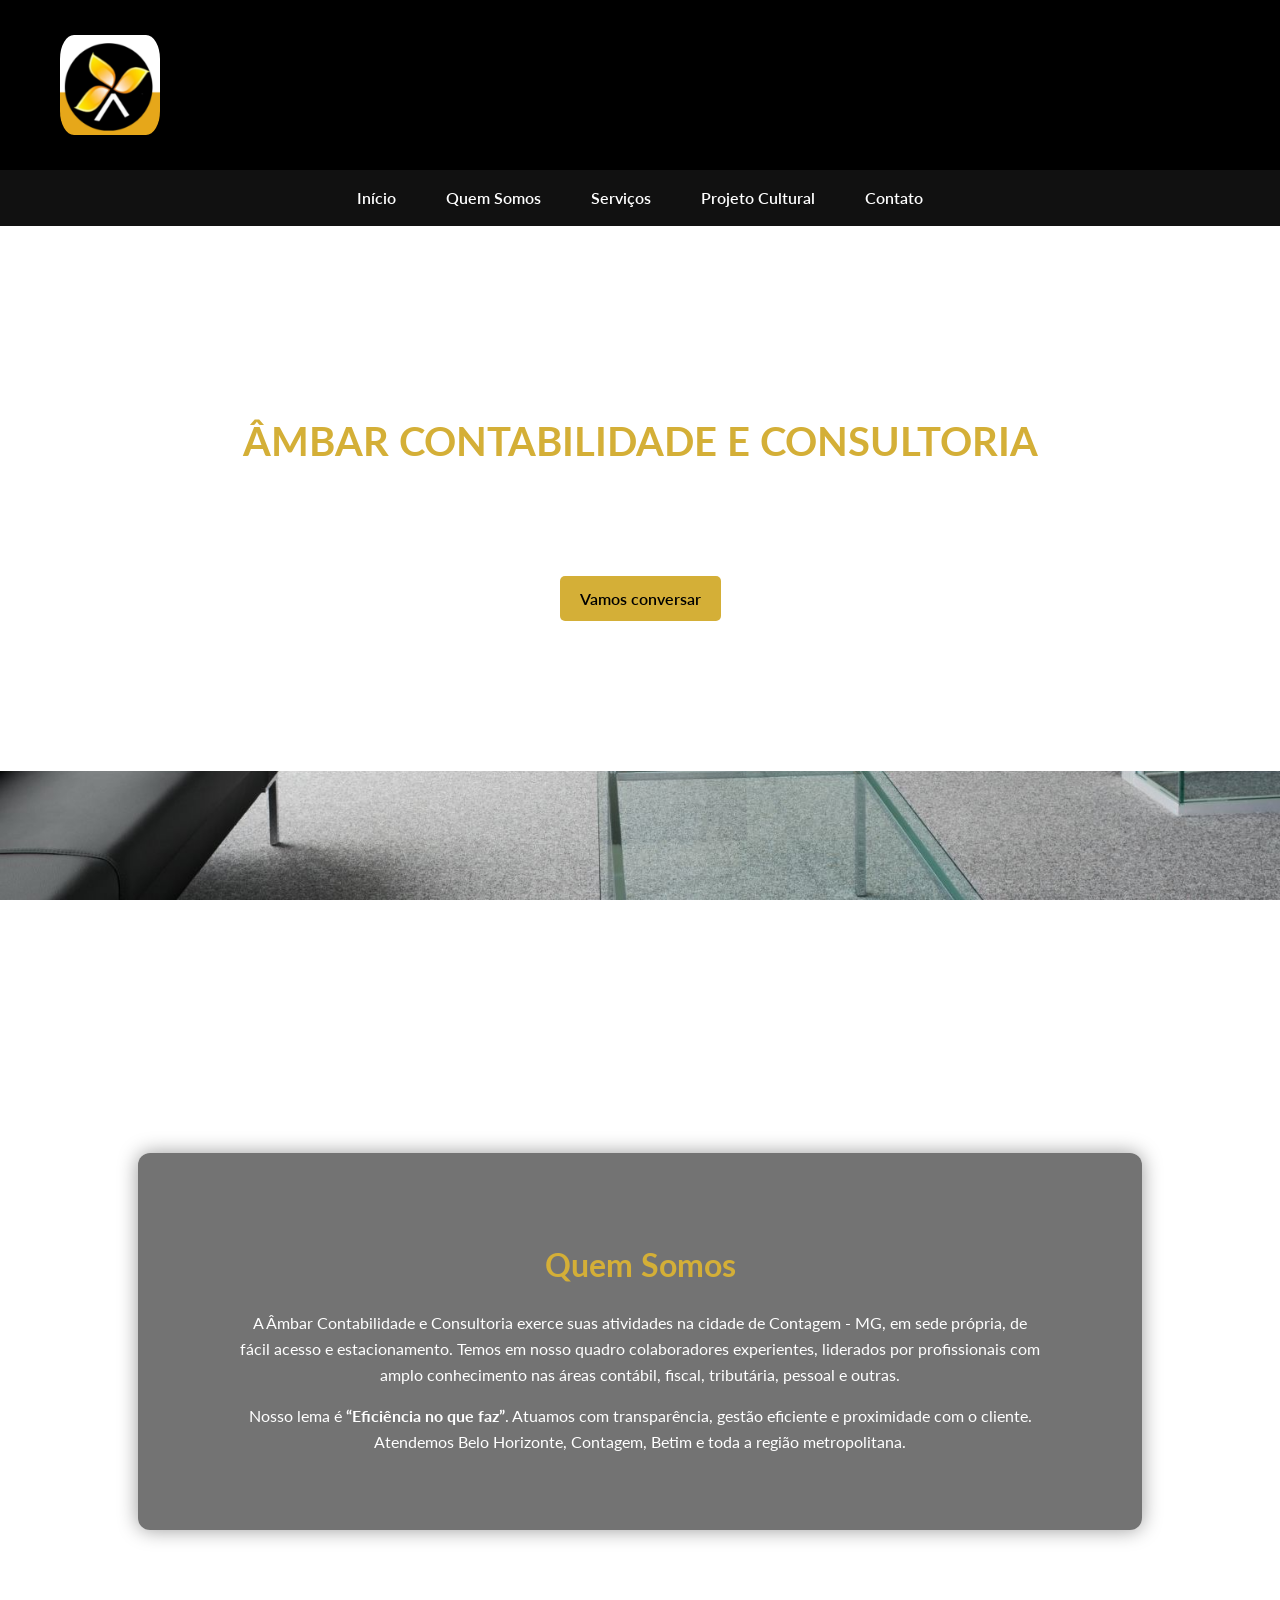
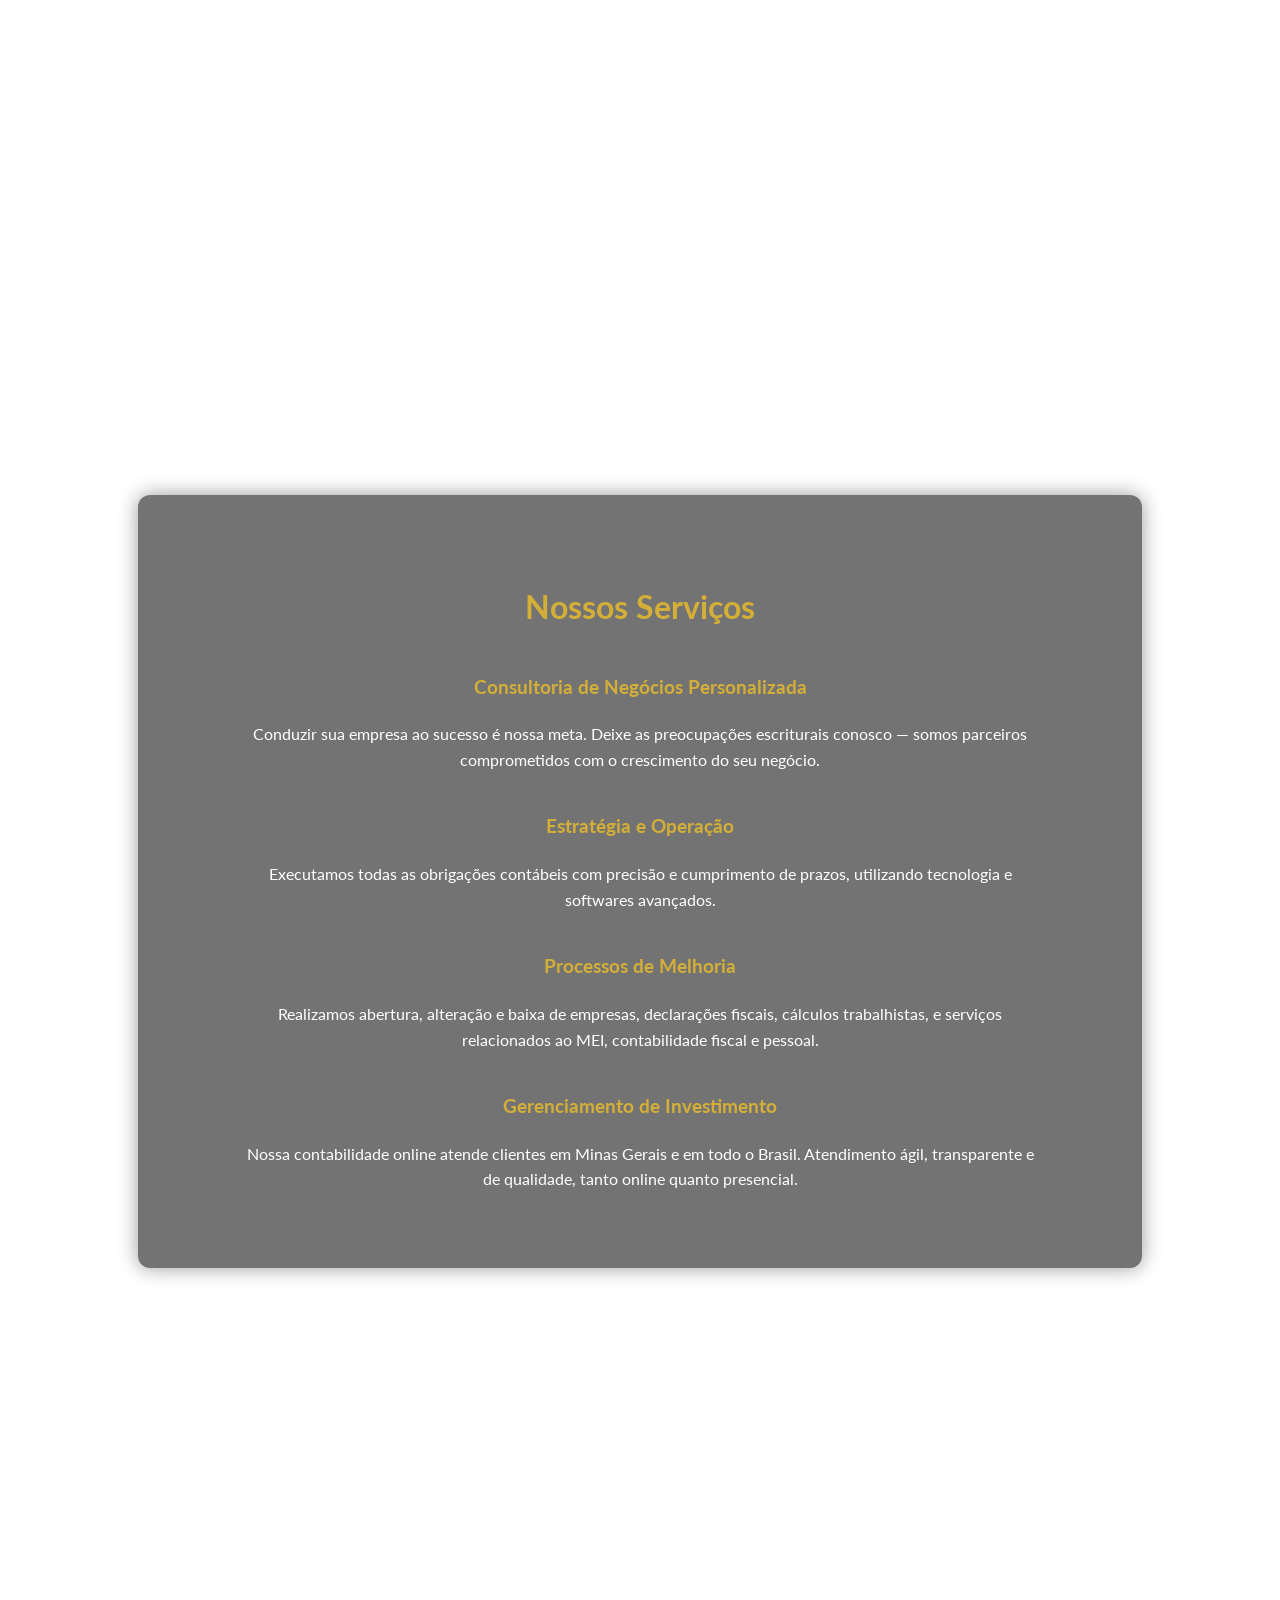
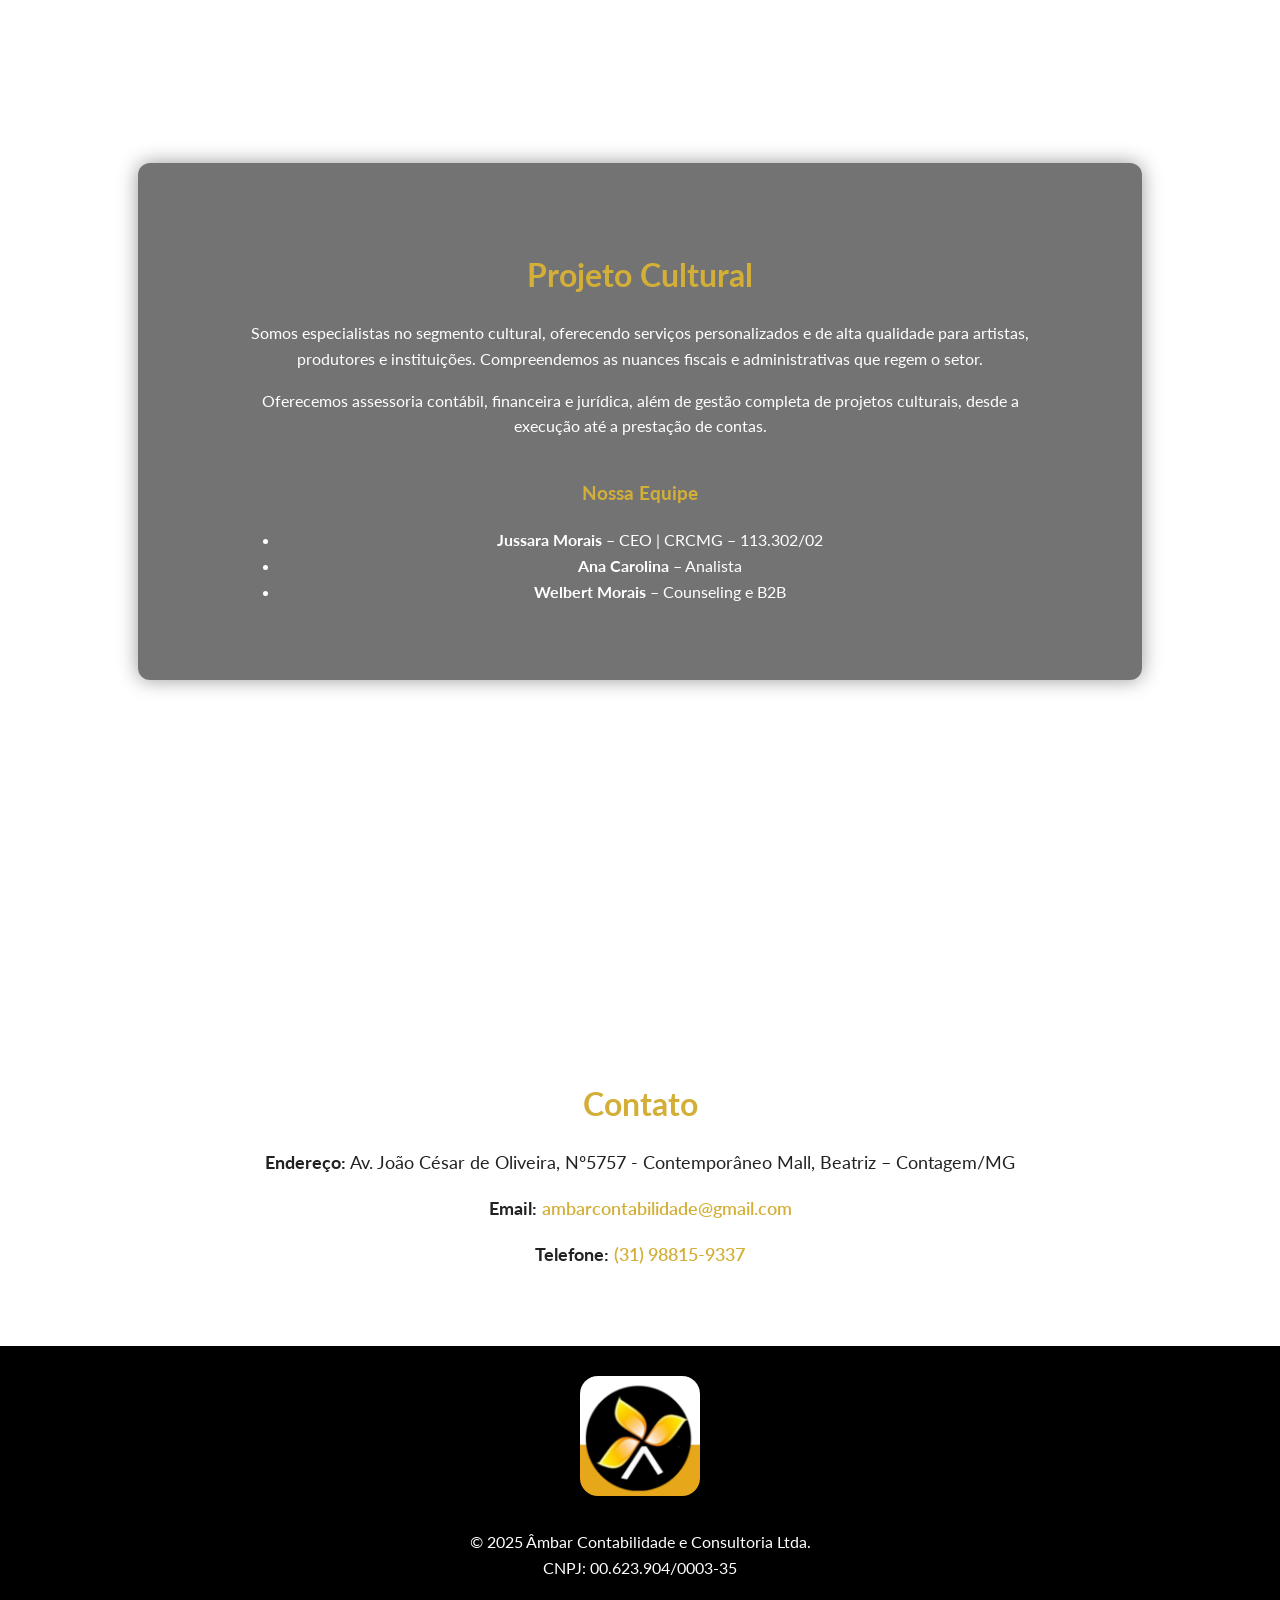
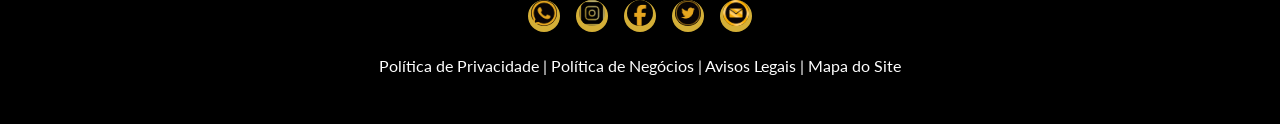
==== index.html @ 303b9956 "site ambar 2 atual" ====
<!doctype html>
<html lang="pt-BR">
<head>
  <meta charset="utf-8">
  <meta name="viewport" content="width=device-width, initial-scale=1">
  <title>Âmbar Contabilidade e Consultoria</title>
  <link href="https://fonts.googleapis.com/css2?family=Lato:wght@300;400;700&display=swap" rel="stylesheet">
  <link rel="stylesheet" href="style.css">
  <link rel="shortcut icon" href="favicon_io/favicon-32x32.png" type="image/x-icon">
</head>

<body>

<header>
  <img src="imagens/logo-ambar.png" alt="Logo Âmbar Contabilidade">
</header>

<nav>
  <a href="#inicio">Início</a>
  <a href="#quem-somos">Quem Somos</a>
  <a href="#servicos">Serviços</a>
  <a href="#projeto-cultural">Projeto Cultural</a>
  <a href="#contato">Contato</a>
</nav>

<section id="inicio" class="banner">
  <h1>ÂMBAR CONTABILIDADE E CONSULTORIA</h1>
  <p>Não se trata apenas de números, sabemos o que seu dinheiro precisa.</p>
  <a href="https://wa.me/5531988159337" target="_blank" class="btn">Vamos conversar</a>

</section>

<section id="quem-somos" class="parallax quem-somos-bg">
    <div class="content">
      <h2>Quem Somos</h2>
  <p>
    A Âmbar Contabilidade e Consultoria exerce suas atividades na cidade de Contagem - MG, 
    em sede própria, de fácil acesso e estacionamento. Temos em nosso quadro 
    colaboradores experientes, liderados por profissionais com amplo conhecimento nas áreas 
    contábil, fiscal, tributária, pessoal e outras.
  </p>
  <p>
    Nosso lema é <strong>“Eficiência no que faz”</strong>. Atuamos com transparência, gestão eficiente 
    e proximidade com o cliente. Atendemos Belo Horizonte, Contagem, Betim e toda a 
    região metropolitana.
  </p>
</section>

 <section id="servicos" class="parallax servicos-bg">
    <div class="content">
      <h2>Nossos Serviços</h2>
  <h3>Consultoria de Negócios Personalizada</h3>
  <p>
    Conduzir sua empresa ao sucesso é nossa meta. Deixe as preocupações escriturais conosco — 
    somos parceiros comprometidos com o crescimento do seu negócio.
  </p>

  <h3>Estratégia e Operação</h3>
  <p>
    Executamos todas as obrigações contábeis com precisão e cumprimento de prazos, 
    utilizando tecnologia e softwares avançados.
  </p>

  <h3>Processos de Melhoria</h3>
  <p>
    Realizamos abertura, alteração e baixa de empresas, declarações fiscais, cálculos 
    trabalhistas, e serviços relacionados ao MEI, contabilidade fiscal e pessoal.
  </p>

  <h3>Gerenciamento de Investimento</h3>
  <p>
    Nossa contabilidade online atende clientes em Minas Gerais e em todo o Brasil. 
    Atendimento ágil, transparente e de qualidade, tanto online quanto presencial.
  </p>
</section>

<section id="projeto-cultural" class="parallax projeto-bg">
    <div class="content">
      <h2>Projeto Cultural</h2>
  <p>
    Somos especialistas no segmento cultural, oferecendo serviços personalizados e de alta 
    qualidade para artistas, produtores e instituições. 
    Compreendemos as nuances fiscais e administrativas que regem o setor.
  </p>
  <p>
    Oferecemos assessoria contábil, financeira e jurídica, além de gestão completa de 
    projetos culturais, desde a execução até a prestação de contas.
  </p>

  <h3>Nossa Equipe</h3>
  <ul>
    <li><strong>Jussara Morais</strong> – CEO | CRCMG – 113.302/02</li>
    <li><strong>Ana Carolina</strong> – Analista</li>
    <li><strong>Welbert Morais</strong> – Counseling e B2B</li>
  </ul>
</section>

<section id="contato">
  <h2>Contato</h2>
  <div class="contact">
    <p><strong>Endereço:</strong> Av. João César de Oliveira, Nº5757 - Contemporâneo Mall, Beatriz – Contagem/MG</p>
    
    <p>
      <strong>Email:</strong> 
      <a href="mailto:ambarcontabilidade@gmail.com">ambarcontabilidade@gmail.com</a>
    </p>
    
    <p>
      <strong>Telefone:</strong> 
      <a href="https://wa.me/5531988159337" target="_blank">(31) 98815-9337</a>
    </p>
  </div>
</section>


<footer>
  <img src="imagens/logo-ambar.png" alt="Logo Âmbar">
  <p>© 2025 Âmbar Contabilidade e Consultoria Ltda.<br>
  CNPJ: 00.623.904/0003-35</p>

  <div class="social-icons">
    <a href="https://wa.me/5531988159337"><img src="imagens/logo-zap.png" alt="WhatsApp" width="22"></a>
    <a href=" https://www.instagram.com/contabilidadeambar/"><img src="imagens/logo-instagram.png" alt="Instagram" width="22"></a>
    <a href="https://www.facebook.com/people/%C3%82mbar-Contabilidade-e-Consultoria/100057080395381/#"><img src="imagens/logo-facebook.png" alt="Facebook" width="22"></a>
    <a href="https://x.com/contabilidadeambar"><img src="imagens/logo-x.png" alt="X (Twitter)" width="22"></a>
    <a href="mailto:ambarcontabilidade@gmail.com"><img src="imagens/logo-email.png" alt="Email" width="22"></a>
  </div>

  <p>Política de Privacidade | Política de Negócios | Avisos Legais | Mapa do Site</p>
</footer>

</body>
</html>
---- style.css ----
/* === Estilo geral === */
body {
  font-family: 'Lato', sans-serif;
  margin: 0;
  background-color: #fff;
  color: #222;
  line-height: 1.6;
  scroll-behavior: smooth;
  }

/* === Cabeçalho === */
header {
  background-color: #000;
  color: #fff;
  text-align: center;
  padding: 20px;
  
   
}

header img {
  max-width: 100px;
  border-radius: 30%;
  display: flex;
  align-items: center;
  justify-content: flex-start;
  padding: 15px 40px;
  
 
}

  


/* === Menu === */
nav {
  background-color: #111;
  display: flex;
  justify-content: center;
  flex-wrap: wrap;
 }
 
 nav a {
  color: #fff;
  text-decoration: none;
  padding: 15px 25px;
  display: block;
  font-weight: 600;
  transition: 0.3s;
  
  
}

nav a:hover {
  background-color: #d4af37;
  color: #000;
}

/* === Seções === */
section {
  padding: 60px 20px;
  max-width: 1100px;
  margin: auto;
}

h2 {
  color: #d4af37;
  text-align: center;
  margin-bottom: 20px;
  font-size: 2em;
}

h3 {
  color: #d4af37;
  margin-top: 40px;
}

/* === Banner === */
.banner {
  background: url('Banners2.jpg') center/cover no-repeat;
  color: #fff;
  text-align: center;
  padding: 150px 20px;
  
}

.banner h1 {
  font-size: 2.5em;
  color: #d4af37;
}

.banner p {
  font-size: 1.2em;
}

.btn {
  background-color: #d4af37;
  color: #000;
  padding: 10px 20px;
  text-decoration: none;
  border-radius: 5px;
  display: inline-block;
  margin-top: 20px;
  font-weight: 600;
  transition: 0.3s;
}

.btn:hover {
  background-color: #fff;
  color: #000;
}

/* === Contato === */
.contact {
  text-align: center;
  font-size: 1.1em;
}

/* === Rodapé === */
footer {
  background-color: #000;
  color: #fff;
  text-align: center;
  padding: 30px 10px;
}

footer img {
  width: 120px;
  margin-bottom: 10px;
  border-radius: 15%;
}

.social-icons {
  margin: 20px 0;
}

.social-icons a {
  display: inline-flex;            /* Flex para centralizar o conteúdo */
  justify-content: center;         /* Centraliza horizontalmente */
  align-items: top;             /* Centraliza verticalmente */
  margin: 0 6px;
  background-color: #d4af37;
  border-radius: 50%;
  width: 32px;
  height: 32px;
  transition: 0.3s;
}

.social-icons a:hover {
  background-color: #fff;
  color: #d4af37;
}
.social-icons a img {
  width: 26px;   /* antes podia estar 22px */
  height: 26px;
  border-radius: 50%;
  
}
.contact a {
  color: #d4af37;
  text-decoration: none;
  font-weight: 600;
}

.contact a:hover {
  text-decoration: underline;
  color: #000;
}

/* Efeito Parallax base */
.parallax {
  background-attachment: fixed;      /* cria o efeito parallax */
  background-position: center;
  background-repeat: no-repeat;
  background-size: cover;            /* adapta a imagem ao tamanho da tela */
  color: #fff;
  text-align: center;
  position: relative;
  
  
}

/* Espaçamento interno das seções */
.parallax .content {
  background: rgba(0, 0, 0, 0.281);    /* camada escura para contraste do texto */
  padding: 80px 10%;
  border-radius: 10px;
}

/* Imagens específicas de cada seção */
.quem-somos-bg {
  background-image: url("imagens/quem-somos.jpg");
  
}

.servicos-bg {
  background-image: url("imagens/nossos-serviços.jpg");
}

.projeto-bg {
  background-image: url("imagens/projeto-cultural.jpg");
}

/* Responsividade para mobile (desativa parallax fixo em telas pequenas) */
@media (max-width: 768px) {
  .parallax {
    background-attachment: scroll;   /* melhora desempenho no celular */
    background-size: cover;
  }

  .parallax .content {
    padding: 80px 5%;
  }

}

/* Garante que as seções parallax ocupem toda a largura */
.parallax {
  max-width: 100%;     /* remove a limitação */
  width: 100vw;        /* ocupa toda a largura da janela */
  margin: 0;           /* remove centralização */
  padding: 120px 0;    /* cria espaçamento interno só vertical */
}

/* Centraliza o conteúdo sobre a imagem parallax */
.parallax {
  display: flex;
  align-items: center;      /* centraliza verticalmente */
  justify-content: center;  /* centraliza horizontalmente */
  text-align: center;
  height: 100vh;            /* ocupa 100% da altura da tela */
  position: relative;
}

.parallax .content {
  background: rgba(0, 0, 0, 0.55);   /* fundo translúcido para contraste */
  padding: 60px 8%;
  border-radius: 12px;
  color: #fff;
  max-width: 800px;
  box-shadow: 0 0 20px rgba(0, 0, 0, 0.4);
}

/* Responsividade do texto nas seções parallax */
@media (max-width: 992px) {
  .parallax .content {
    padding: 40px 6%;
    max-width: 90%;
  }

  .parallax h2 {
    font-size: 1.8em;
  }

  .parallax p {
    font-size: 1em;
    line-height: 1.5;
  }
}

@media (max-width: 600px) {
  .parallax {
    height: 80vh; /* reduz um pouco a altura no celular */
  }

  .parallax .content {
    padding: 30px 8%;
  }

  .parallax h2 {
    font-size: 1.4em;
  }

  .parallax p {
    font-size: 0.95em;
  }
}

/* === Efeito fade-in ao rolar até a seção === */

/* 1️⃣ Define a animação base */
@keyframes fadeInUp {
  from {
    opacity: 0;
    transform: translateY(30px);
  }
  to {
    opacity: 1;
    transform: translateY(0);
  }
}

/* 2️⃣ Começa invisível */
.parallax .content {
  opacity: 0;
  transform: translateY(30px);
  transition: opacity 1s ease, transform 1s ease;
}

/* 3️⃣ Quando a seção entra na tela */
.parallax:is(:hover, :target, :focus-within, :has(:is(h2, p):hover)) .content,
.parallax:in-view .content {
  animation: fadeInUp 1.2s ease forwards;
  opacity: 1;
  transform: translateY(0);
}

/* 4️⃣ Pequenas melhorias */
.parallax h2 {
  animation-delay: 0.3s;
}

.parallax p {
  animation-delay: 0.6s;
}

/* 5️⃣ Suporte para o seletor moderno */
@supports not selector(:in-view) {
  /* Fallback simples: anima automaticamente */
  .parallax .content {
    animation: fadeInUp 1.2s ease forwards;
  }
}
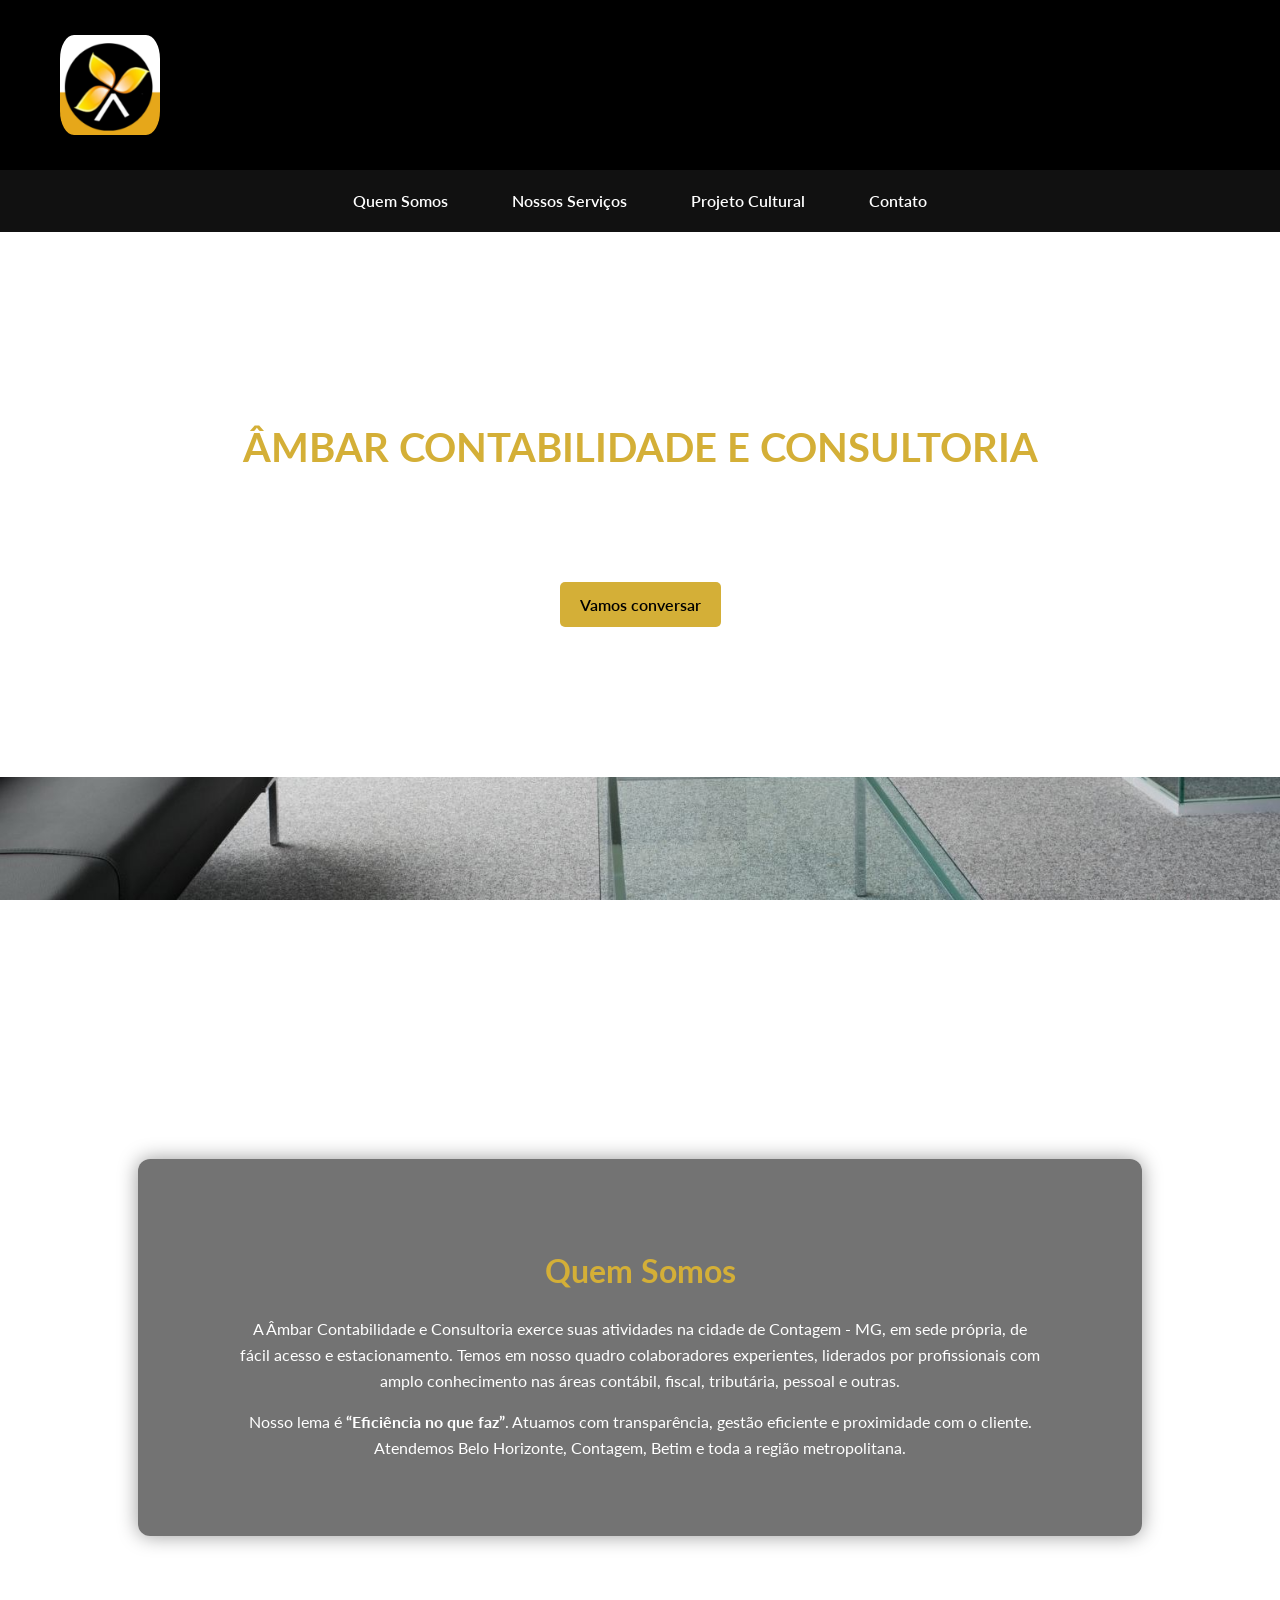
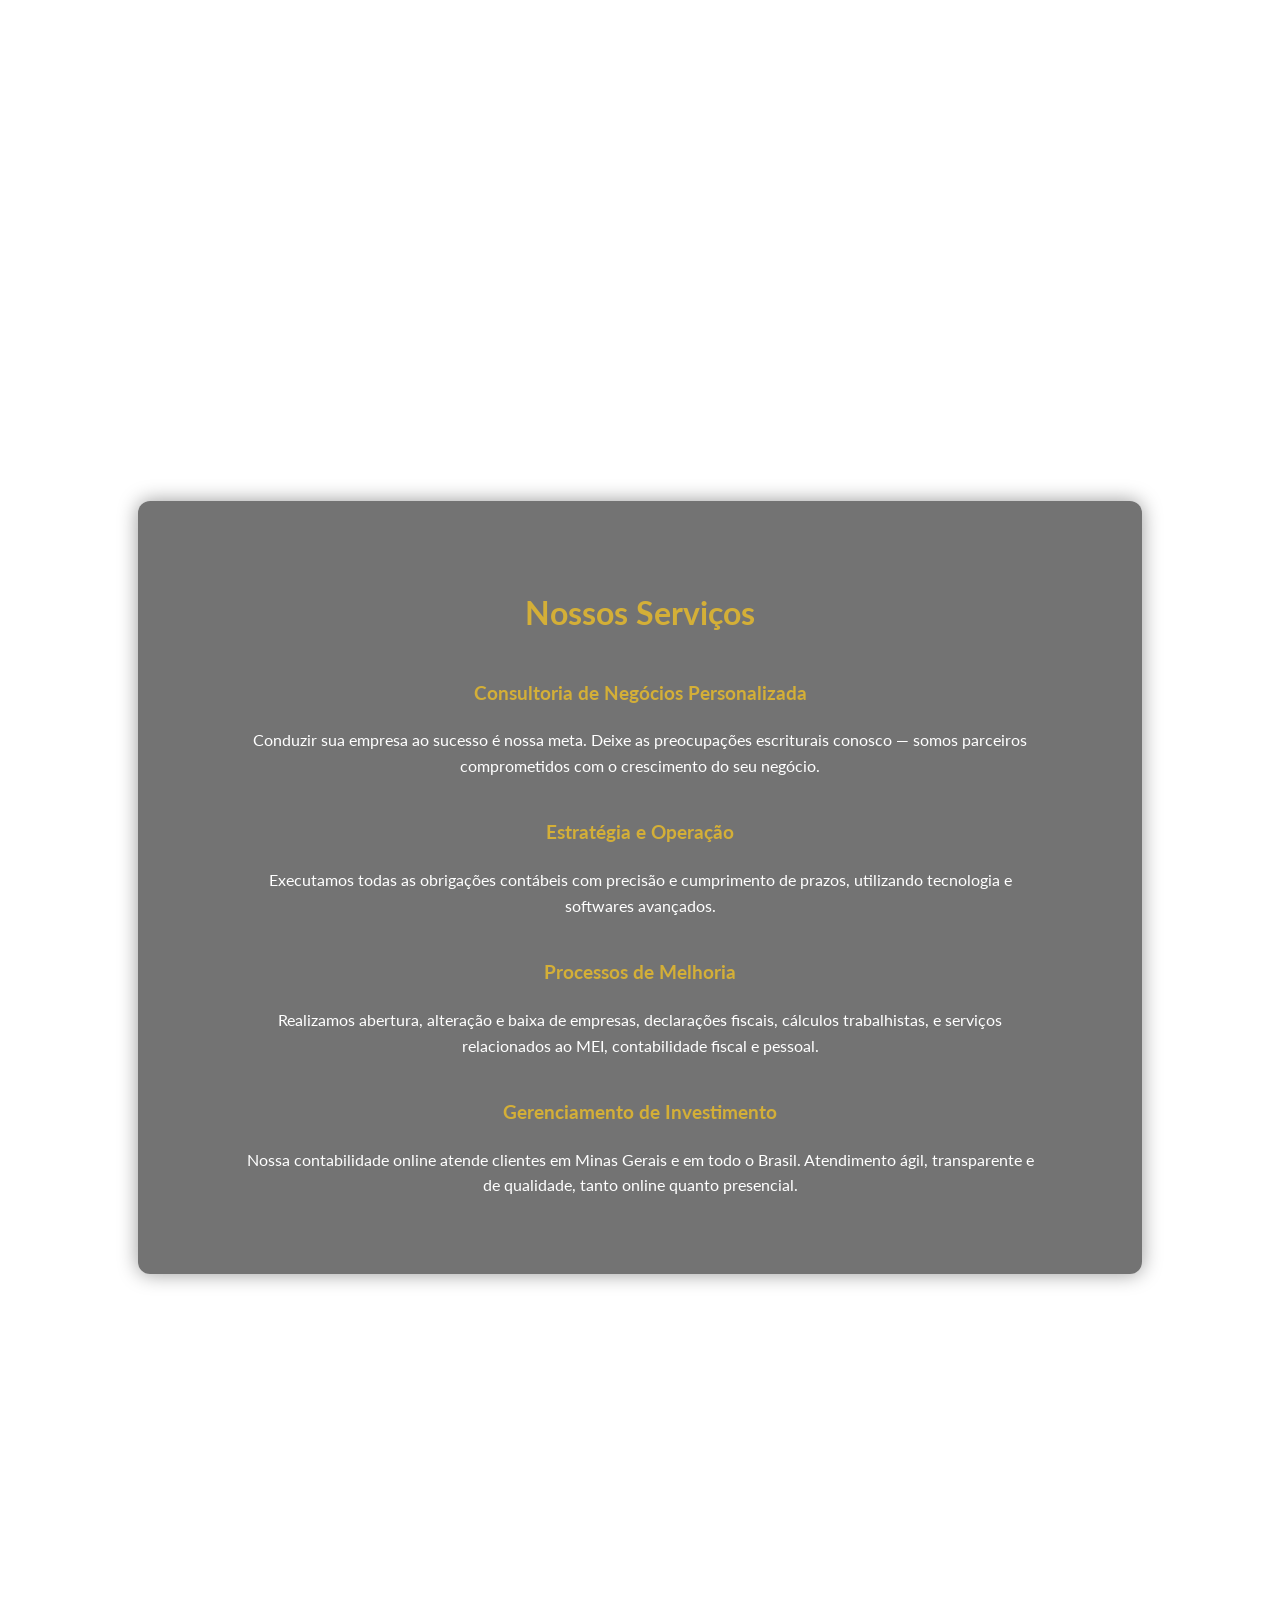
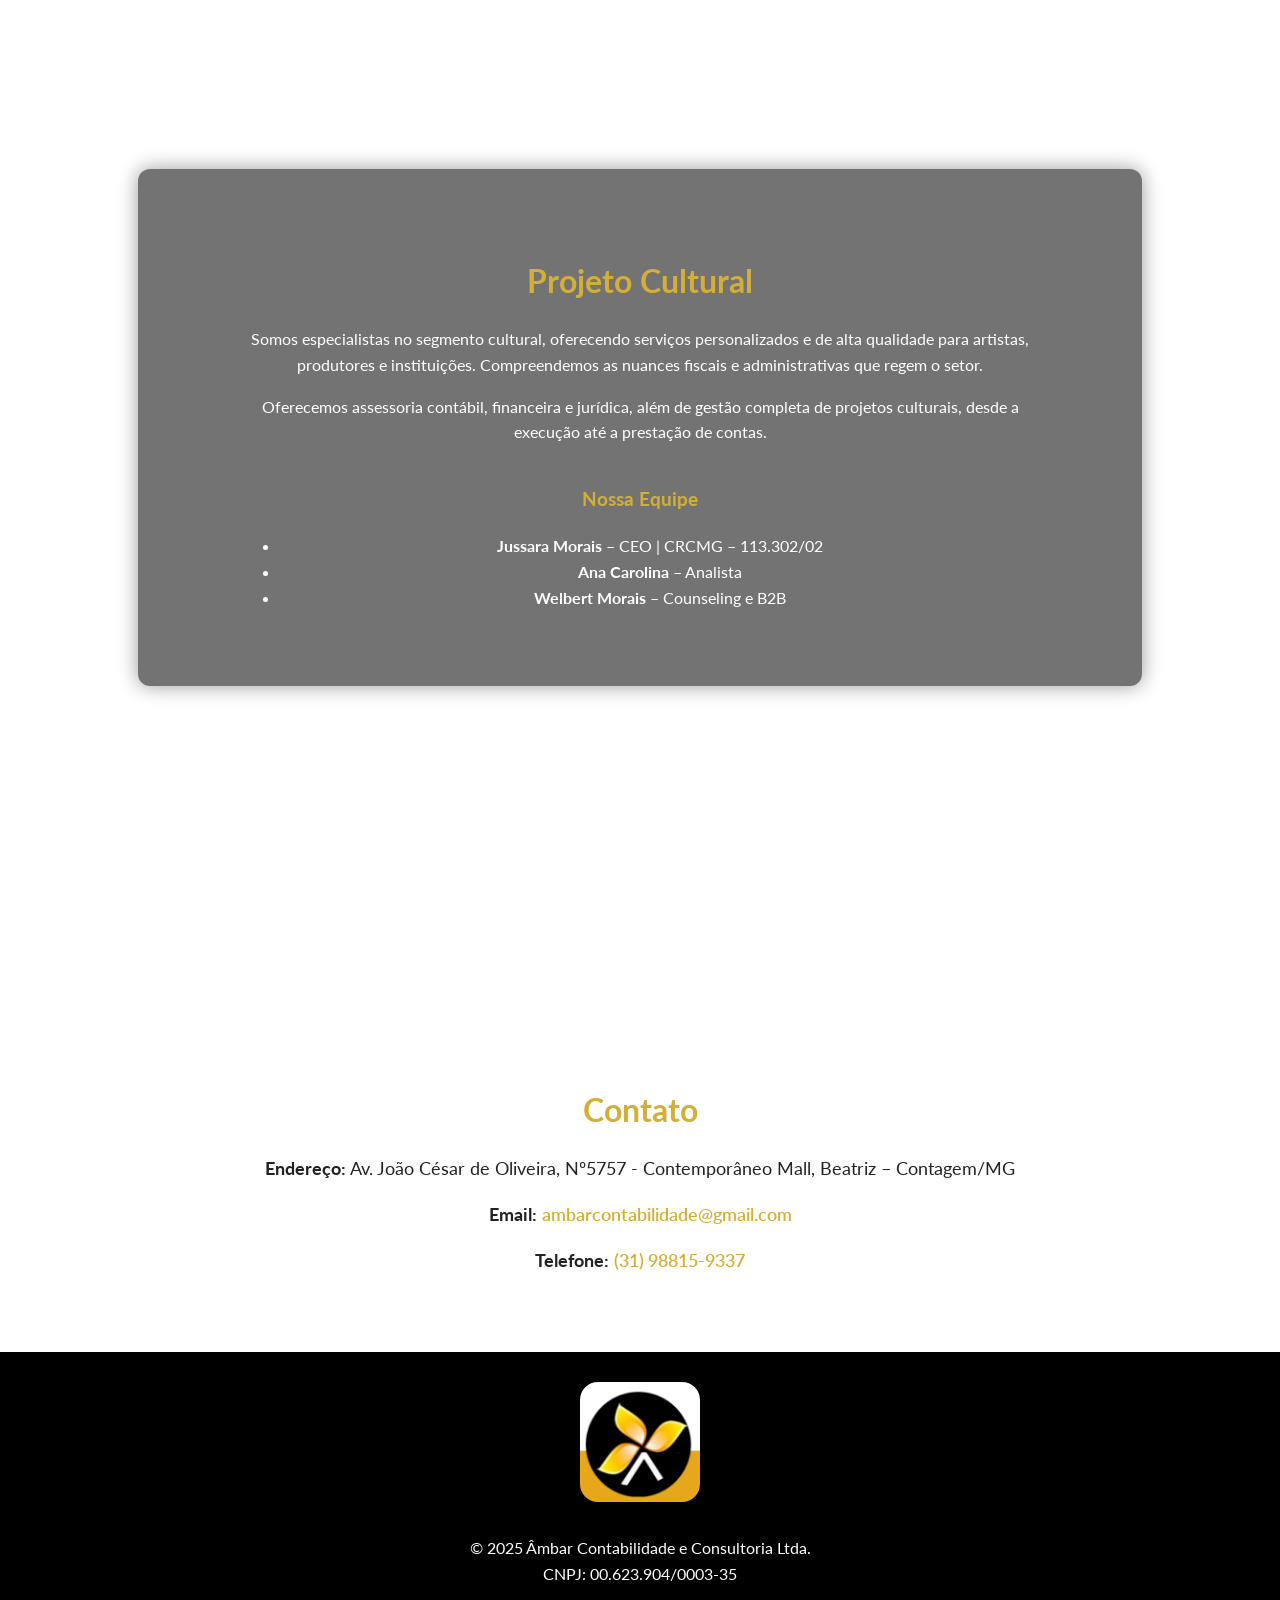
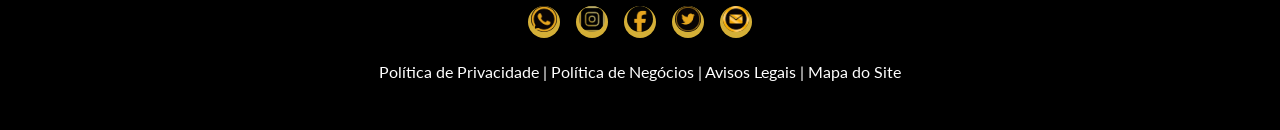
==== commit aa37cf53: "atual site" ====
--- a/index.html
+++ b/index.html
@@ -15,12 +15,18 @@
   <img src="imagens/logo-ambar.png" alt="Logo Âmbar Contabilidade">
 </header>
 
-<nav>
-  <a href="#inicio">Início</a>
-  <a href="#quem-somos">Quem Somos</a>
-  <a href="#servicos">Serviços</a>
-  <a href="#projeto-cultural">Projeto Cultural</a>
-  <a href="#contato">Contato</a>
+<nav class="navbar">
+  
+  <!-- Botão hamburguer -->
+  <input type="checkbox" id="menu-toggle">
+  <label for="menu-toggle" class="menu-icon">&#9776;</label>
+
+  <ul class="menu">
+    <li><a href="#quem-somos">Quem Somos</a></li>
+    <li><a href="#servicos">Nossos Serviços</a></li>
+    <li><a href="#projeto-cultural">Projeto Cultural</a></li>
+    <li><a href="#contato">Contato</a></li>
+  </ul>
 </nav>
 
 <section id="inicio" class="banner">
--- a/style.css
+++ b/style.css
@@ -55,6 +55,8 @@
   background-color: #d4af37;
   color: #000;
 }
+
+
 
 /* === Seções === */
 section {
@@ -321,3 +323,103 @@
     animation: fadeInUp 1.2s ease forwards;
   }
 }
+/* === MENU REFEITO === */
+.navbar {
+  background-color: #111;
+  display: flex;
+  align-items: center;
+  justify-content: space-between;
+  padding: 10px 40px;
+  position: relative;
+  z-index: 100;
+}
+
+/* Logo alinhado à esquerda */
+.navbar .logo img {
+  width: 90px;
+  border-radius: 50%;
+}
+
+/* Esconde o checkbox */
+#menu-toggle {
+  display: none;
+}
+
+/* Ícone do menu hamburguer */
+.menu-icon {
+  font-size: 30px;
+  color: #d4af37;
+  cursor: pointer;
+  display: none; /* só aparece no mobile */
+  transition: 0.3s;
+}
+
+/* === Menu Desktop === */
+.menu {
+  list-style: none;
+  display: flex;
+  justify-content: center;   /* centraliza os itens */
+  flex: 1;
+  gap: 40px;
+  margin: 0;
+  padding: 0;
+}
+
+.menu li a {
+  color: #fff;
+  text-decoration: none;
+  font-weight: 600;
+  transition: color 0.3s, background-color 0.3s;
+  padding: 8px 12px;
+  border-radius: 5px;
+}
+
+/* Hover com contraste melhor */
+.menu li a:hover {
+  background-color: #d4af37;
+  color: #000;
+}
+
+/* === Responsivo (Mobile) === */
+@media (max-width: 768px) {
+  .menu {
+    position: absolute;
+    top: 70px;
+    left: 0;
+    width: 100%;
+    background-color: #111;
+    flex-direction: column;
+    align-items: center;
+    max-height: 0;
+    overflow: hidden;
+    transition: max-height 0.4s ease;
+    z-index: 99;
+  }
+
+  /* Quando o menu está aberto */
+  #menu-toggle:checked + .menu-icon + .menu {
+    max-height: 300px;
+  }
+
+  .menu li {
+    width: 100%;
+    text-align: center;
+  }
+
+  .menu li a {
+    display: block;
+    padding: 15px 0;
+    border-bottom: 1px solid #333;
+  }
+
+  /* Mostra o ícone hamburguer */
+  .menu-icon {
+    display: block;
+  }
+
+  /* Ícone muda de cor quando o menu está aberto */
+  #menu-toggle:checked + .menu-icon {
+    color: #fff;
+  }
+}
+
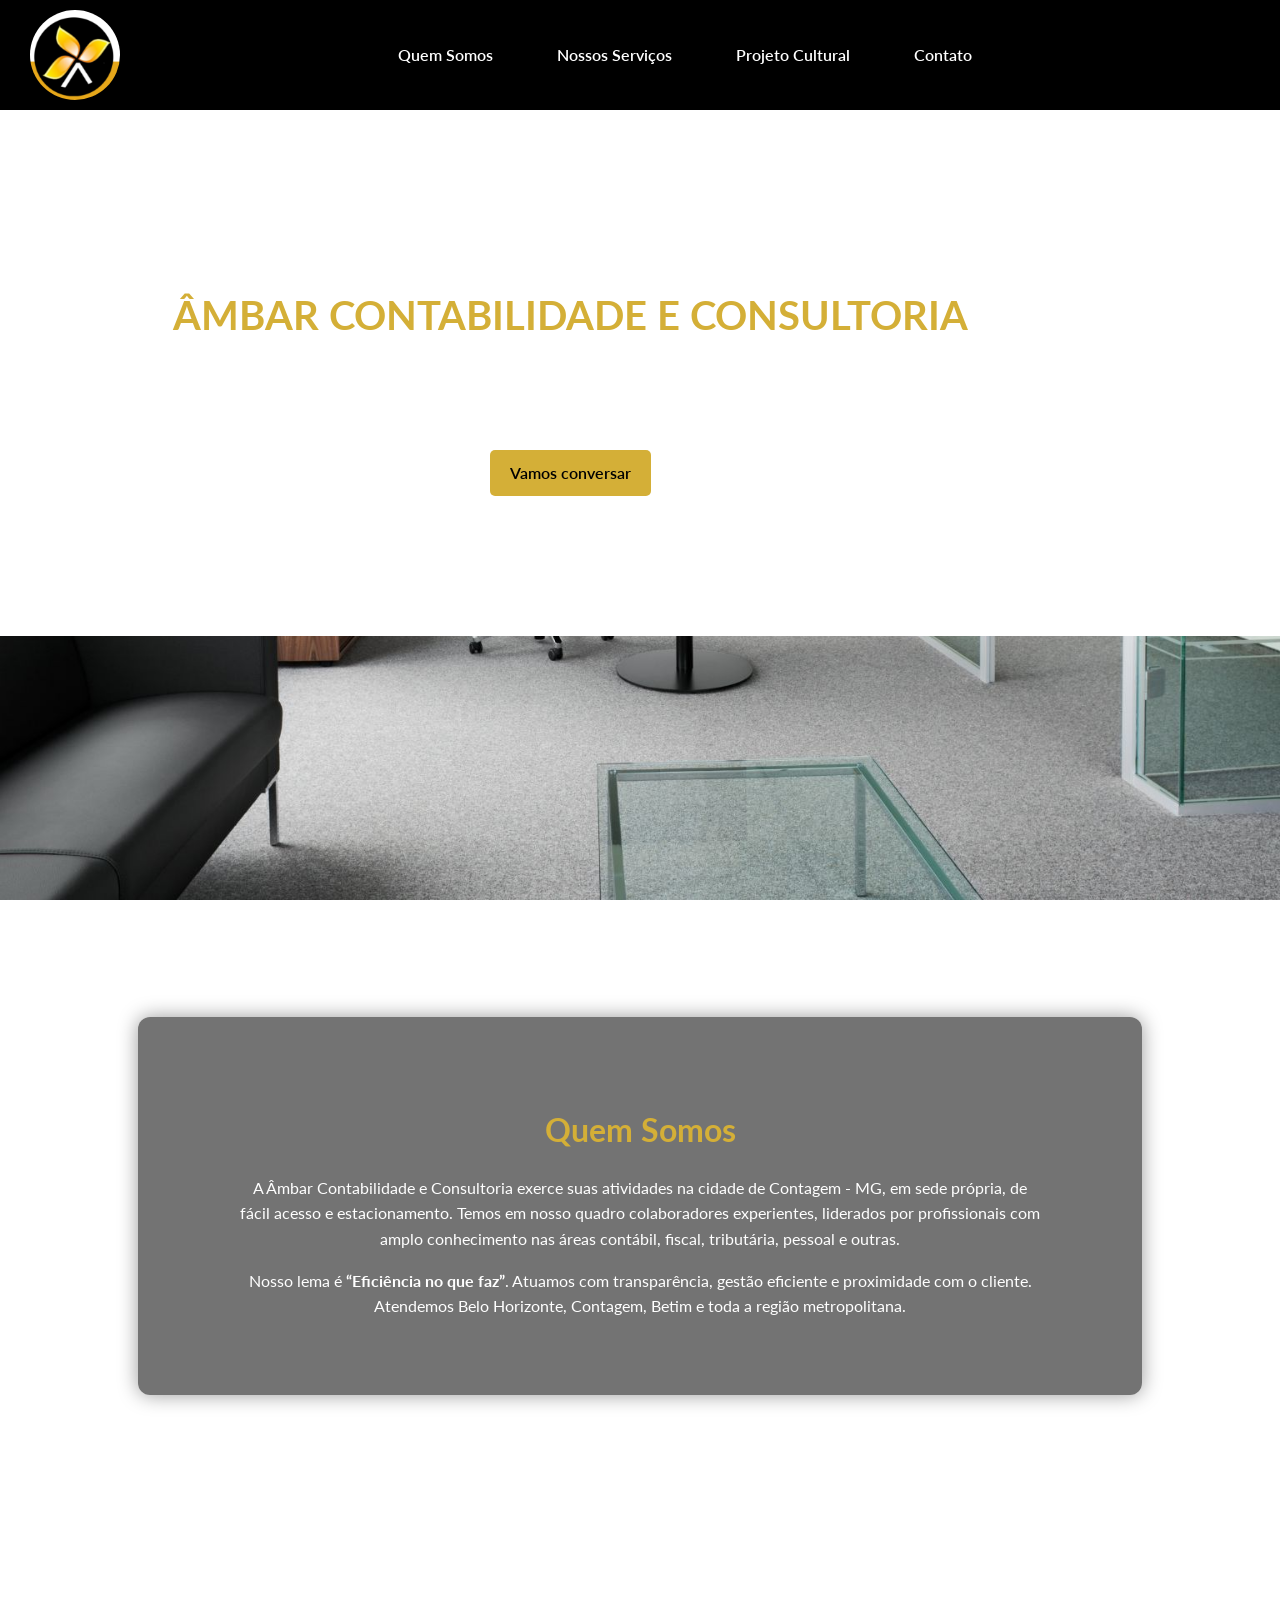
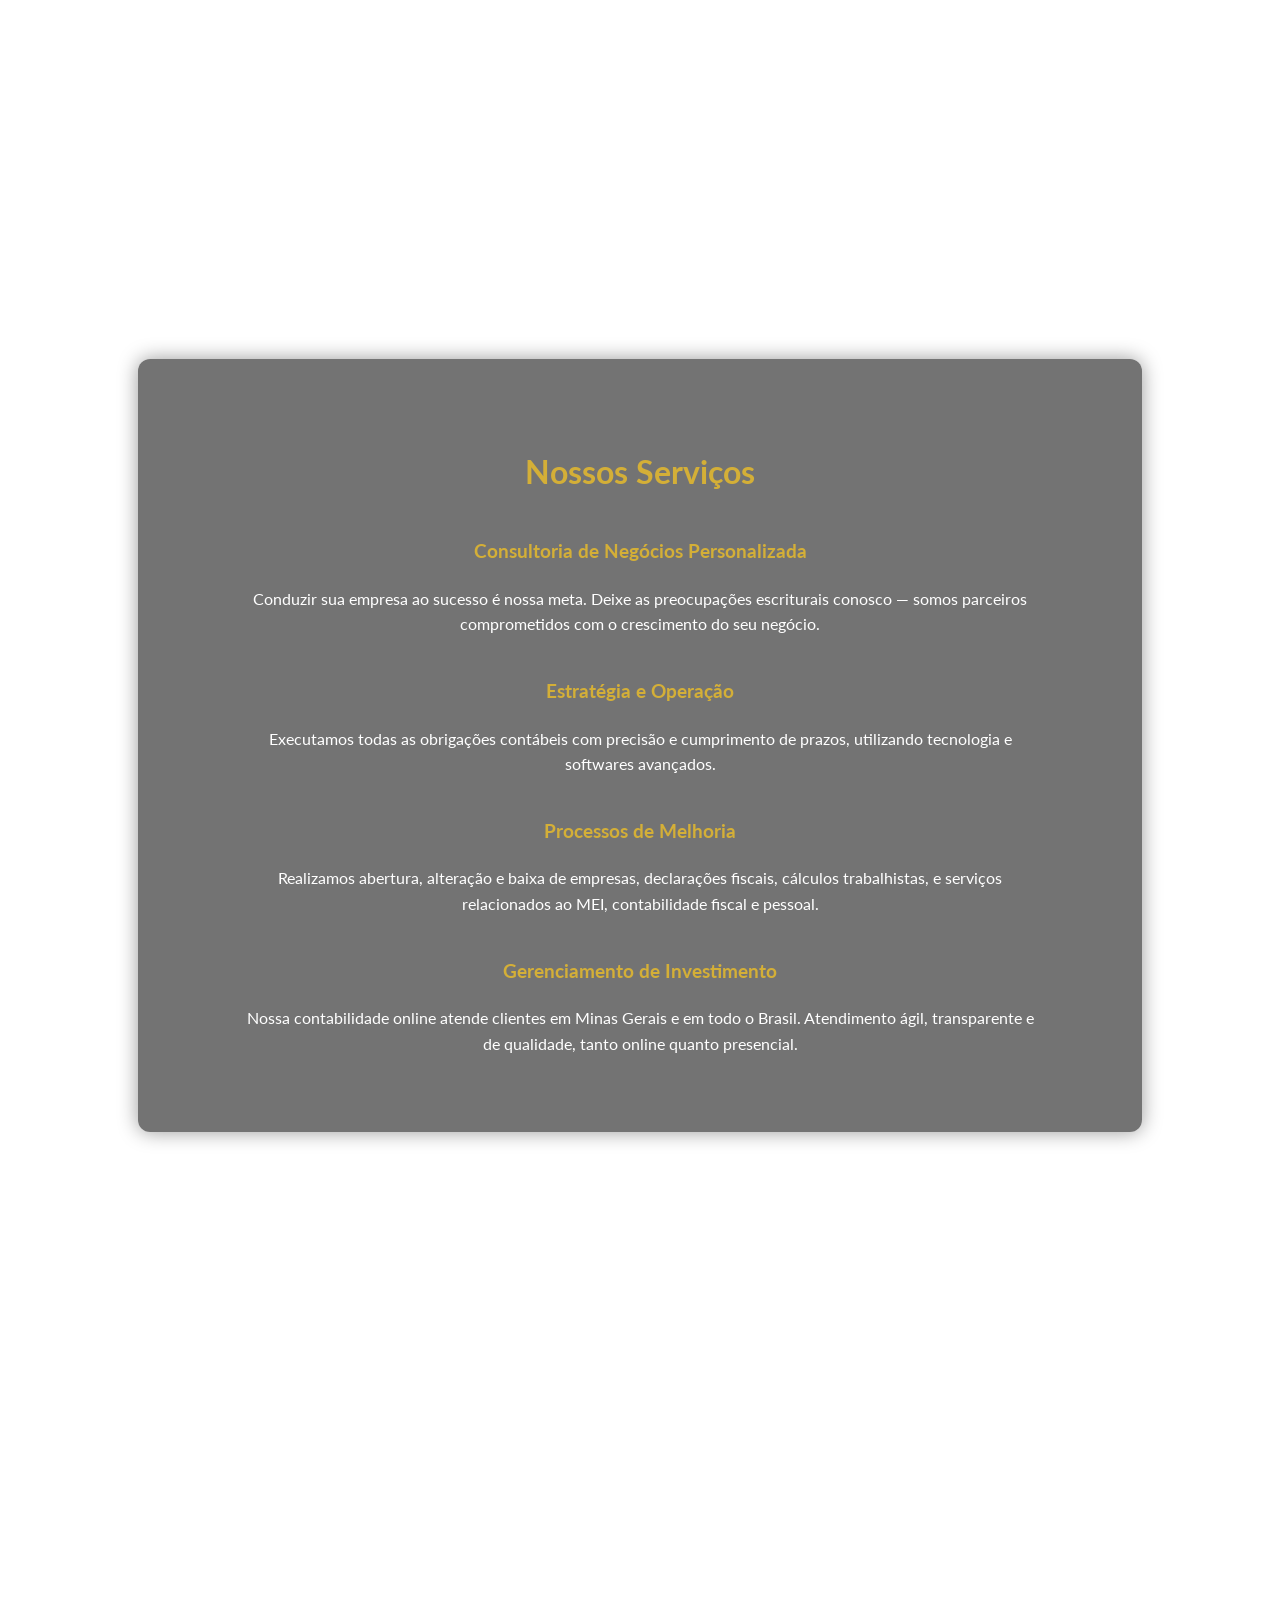
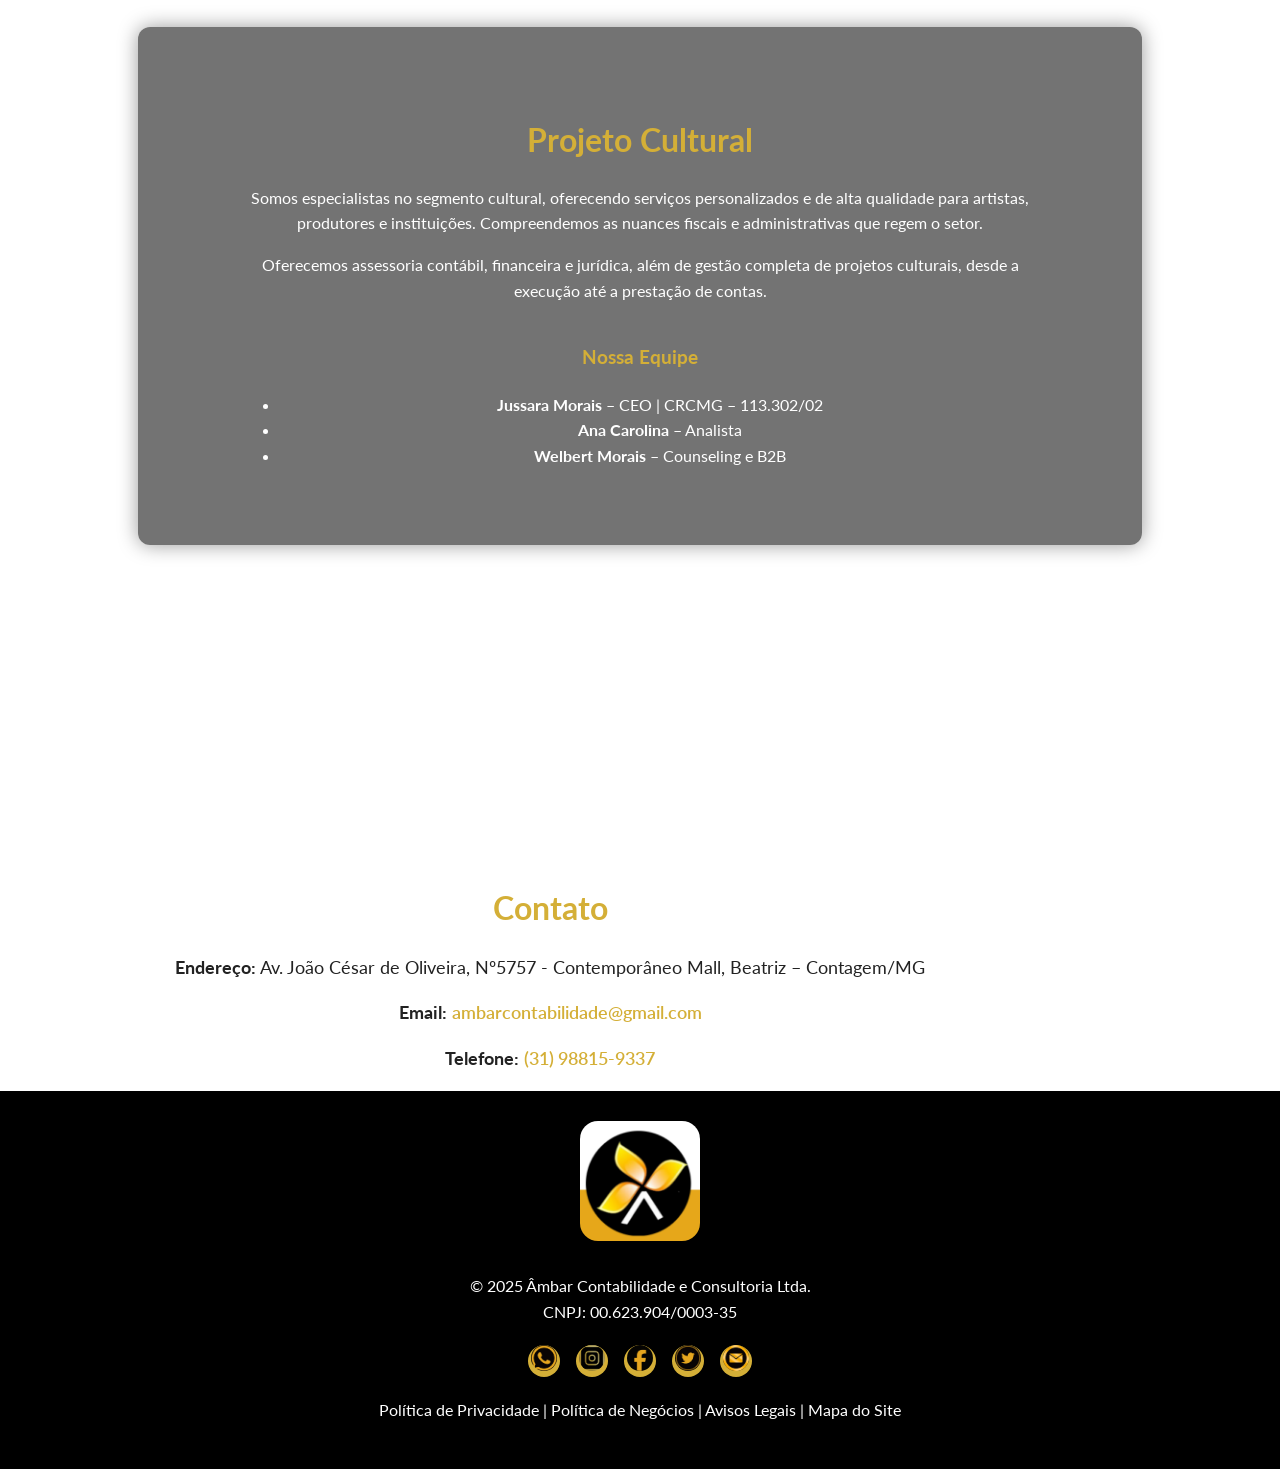
==== commit b830b841: "ultima atualização" ====
--- a/index.html
+++ b/index.html
@@ -11,23 +11,26 @@
 
 <body>
 
-<header>
+<header class="topo">
   <img src="imagens/logo-ambar.png" alt="Logo Âmbar Contabilidade">
-</header>
 
-<nav class="navbar">
-  
-  <!-- Botão hamburguer -->
+  <!-- Checkbox do menu mobile -->
   <input type="checkbox" id="menu-toggle">
-  <label for="menu-toggle" class="menu-icon">&#9776;</label>
+  <label for="menu-toggle" class="menu-icon">
+    <span></span>
+    <span></span>
+    <span></span>
+  </label>
 
+  <!-- Agora o menu fica DENTRO do header -->
   <ul class="menu">
     <li><a href="#quem-somos">Quem Somos</a></li>
     <li><a href="#servicos">Nossos Serviços</a></li>
     <li><a href="#projeto-cultural">Projeto Cultural</a></li>
     <li><a href="#contato">Contato</a></li>
   </ul>
-</nav>
+</header>
+
 
 <section id="inicio" class="banner">
   <h1>ÂMBAR CONTABILIDADE E CONSULTORIA</h1>
--- a/style.css
+++ b/style.css
@@ -8,52 +8,93 @@
   scroll-behavior: smooth;
   }
 
-/* === Cabeçalho === */
-header {
+/* === Cabeçalho geral === */
+.topo {
   background-color: #000;
   color: #fff;
-  text-align: center;
-  padding: 20px;
-  
-   
-}
-
-header img {
-  max-width: 100px;
-  border-radius: 30%;
   display: flex;
   align-items: center;
-  justify-content: flex-start;
-  padding: 15px 40px;
-  
- 
-}
-
-  
-
+  justify-content: space-between;
+  padding: 10px 30px;
+  position: relative;
+  z-index: 1000;
+}
+
+.topo img {
+  max-width: 90px;
+  border-radius: 50%;
+  margin: 0;
+}
 
 /* === Menu === */
-nav {
-  background-color: #111;
+.menu {
+  list-style: none;
   display: flex;
   justify-content: center;
-  flex-wrap: wrap;
- }
- 
- nav a {
+  align-items: center;
+  margin: 0;
+  padding: 0;
+}
+
+.menu li a {
   color: #fff;
   text-decoration: none;
   padding: 15px 25px;
   display: block;
   font-weight: 600;
   transition: 0.3s;
-  
-  
-}
-
-nav a:hover {
+}
+
+.menu li a:hover {
   background-color: #d4af37;
   color: #000;
+}
+
+/* === Ícone hambúrguer === */
+.menu-icon {
+  display: none;
+  flex-direction: column;
+  cursor: pointer;
+}
+
+.menu-icon span {
+  height: 3px;
+  width: 25px;
+  background: #d4af37;
+  margin: 4px 0;
+  transition: 0.4s;
+}
+
+/* === Checkbox oculto === */
+#menu-toggle {
+  display: none;
+}
+
+/* === Responsivo (mobile) === */
+@media (max-width: 768px) {
+  .menu {
+    display: none;
+    position: absolute;
+    top: 100%;
+    left: 0;
+    flex-direction: column;
+    background-color: #111;
+    width: 100%;
+    text-align: center;
+  }
+
+  .menu li a {
+    border-bottom: 1px solid #333;
+  }
+
+  /* Quando o menu está ativo */
+  #menu-toggle:checked + .menu-icon + .menu {
+    display: flex;
+  }
+
+  .menu-icon {
+    display: flex;
+  }
 }
 
 
@@ -323,7 +364,7 @@
     animation: fadeInUp 1.2s ease forwards;
   }
 }
-/* === MENU REFEITO === */
+/* === MENU HAMBÚRGUER FUNCIONAL === */
 .navbar {
   background-color: #111;
   display: flex;
@@ -334,7 +375,7 @@
   z-index: 100;
 }
 
-/* Logo alinhado à esquerda */
+/* Logo */
 .navbar .logo img {
   width: 90px;
   border-radius: 50%;
@@ -345,20 +386,53 @@
   display: none;
 }
 
-/* Ícone do menu hamburguer */
+/* Ícone hamburguer com 3 barras */
 .menu-icon {
-  font-size: 30px;
-  color: #d4af37;
+  width: 30px;
+  height: 22px;
+  position: relative;
+  display: none; /* aparece só no mobile */
   cursor: pointer;
-  display: none; /* só aparece no mobile */
-  transition: 0.3s;
+  z-index: 101;
+}
+
+/* Barras do hamburguer */
+.menu-icon span {
+  display: block;
+  position: absolute;
+  height: 3px;
+  width: 100%;
+  background-color: #d4af37; /* dourado */
+  border-radius: 3px;
+  left: 0;
+  transition: all 0.3s ease;
+}
+
+/* Posições das três barras */
+.menu-icon span:nth-child(1) { top: 0; }
+.menu-icon span:nth-child(2) { top: 9px; }
+.menu-icon span:nth-child(3) { top: 18px; }
+
+/* Transformar em “X” quando o menu está aberto */
+#menu-toggle:checked + .menu-icon span:nth-child(1) {
+  transform: rotate(45deg);
+  top: 9px;
+}
+
+#menu-toggle:checked + .menu-icon span:nth-child(2) {
+  opacity: 0;
+}
+
+#menu-toggle:checked + .menu-icon span:nth-child(3) {
+  transform: rotate(-45deg);
+  top: 9px;
 }
 
 /* === Menu Desktop === */
 .menu {
   list-style: none;
   display: flex;
-  justify-content: center;   /* centraliza os itens */
+  justify-content: center;
   flex: 1;
   gap: 40px;
   margin: 0;
@@ -369,19 +443,22 @@
   color: #fff;
   text-decoration: none;
   font-weight: 600;
-  transition: color 0.3s, background-color 0.3s;
   padding: 8px 12px;
   border-radius: 5px;
-}
-
-/* Hover com contraste melhor */
+  transition: background-color 0.3s, color 0.3s;
+}
+
 .menu li a:hover {
   background-color: #d4af37;
   color: #000;
 }
 
-/* === Responsivo (Mobile) === */
+/* === Responsivo === */
 @media (max-width: 768px) {
+  .menu-icon {
+    display: block; /* Mostra o ícone no mobile */
+  }
+
   .menu {
     position: absolute;
     top: 70px;
@@ -393,10 +470,9 @@
     max-height: 0;
     overflow: hidden;
     transition: max-height 0.4s ease;
-    z-index: 99;
-  }
-
-  /* Quando o menu está aberto */
+  }
+
+  /* Menu aparece ao clicar */
   #menu-toggle:checked + .menu-icon + .menu {
     max-height: 300px;
   }
@@ -411,15 +487,195 @@
     padding: 15px 0;
     border-bottom: 1px solid #333;
   }
-
-  /* Mostra o ícone hamburguer */
+}
+/* === MENU HAMBÚRGUER === */
+.navbar {
+  background-color: #111;
+  display: flex;
+  align-items: center;
+  justify-content: center; /* centraliza os links no desktop */
+  padding: 10px 20px;
+  position: relative;
+  z-index: 100;
+}
+
+/* Esconde o checkbox */
+#menu-toggle {
+  display: none;
+}
+
+/* Ícone hamburguer */
+.menu-icon {
+  width: 30px;
+  height: 22px;
+  position: absolute;
+  right: 20px;
+  top: 50%;
+  transform: translateY(-50%);
+  cursor: pointer;
+  display: none; /* só aparece no mobile */
+  z-index: 101;
+}
+
+/* Barrinhas */
+.menu-icon span {
+  display: block;
+  width: 100%;
+  height: 3px;
+  background-color: #d4af37;
+  border-radius: 3px;
+  margin: 5px 0;
+  transition: 0.3s;
+}
+
+/* Efeito X ao clicar */
+#menu-toggle:checked + .menu-icon span:nth-child(1) {
+  transform: rotate(45deg) translateY(8px);
+}
+#menu-toggle:checked + .menu-icon span:nth-child(2) {
+  opacity: 0;
+}
+#menu-toggle:checked + .menu-icon span:nth-child(3) {
+  transform: rotate(-45deg) translateY(-8px);
+}
+
+/* Menu padrão (desktop) */
+.menu {
+  list-style: none;
+  display: flex;
+  gap: 40px;
+  margin: 0;
+  padding: 0;
+}
+
+.menu li a {
+  color: #fff;
+  text-decoration: none;
+  font-weight: 600;
+  padding: 8px 12px;
+  border-radius: 5px;
+  transition: 0.3s;
+}
+
+.menu li a:hover {
+  background-color: #d4af37;
+  color: #000;
+}
+
+/* Responsivo (mobile) */
+@media (max-width: 768px) {
   .menu-icon {
     display: block;
   }
 
-  /* Ícone muda de cor quando o menu está aberto */
-  #menu-toggle:checked + .menu-icon {
-    color: #fff;
-  }
-}
-
+  .menu {
+    position: absolute;
+    top: 60px;
+    left: 0;
+    width: 100%;
+    background-color: #111;
+    flex-direction: column;
+    align-items: center;
+    max-height: 0;
+    overflow: hidden;
+    transition: max-height 0.4s ease;
+  }
+
+  #menu-toggle:checked + .menu-icon + .menu {
+    max-height: 300px;
+  }
+
+  .menu li {
+    width: 100%;
+    text-align: center;
+  }
+
+  .menu li a {
+    display: block;
+    padding: 15px 0;
+    border-bottom: 1px solid #333;
+  }
+}
+
+
+/* Remove todos os espaçamentos entre topo, menu e primeira seção */
+body, header, nav, section {
+  margin: 0;
+  padding: 0;
+}
+
+/* === Cabeçalho === */
+header {
+  background-color: #000;
+  color: #fff;
+  padding: 10px 30px;
+  display: flex;
+  align-items: center;
+}
+
+header img {
+  max-width: 100px;
+  border-radius: 50%;
+  margin: 0;
+}
+
+/* === Menu === */
+.navbar {
+  background-color: #111;
+  display: flex;
+  justify-content: center;
+  align-items: center;
+  position: relative;
+  top: 0;
+  width: 100%;
+  margin: 0;
+  padding: 0;
+  border: none;
+}
+
+.navbar .menu {
+  list-style: none;
+  display: flex;
+  justify-content: center;
+  margin: 0;
+  padding: 0;
+}
+
+.navbar .menu li {
+  margin: 0;
+}
+
+.navbar .menu li a {
+  color: #fff;
+  text-decoration: none;
+  padding: 15px 25px;
+  display: block;
+  font-weight: 600;
+  transition: 0.3s;
+}
+
+.navbar .menu li a:hover {
+  background-color: #d4af37;
+  color: #000;
+}
+
+/* === Remove espaço entre o menu e o banner === */
+.banner {
+  margin-top: 0;
+  padding-top: 0;
+  background: url('Banners2.jpg') center/cover no-repeat;
+  color: #fff;
+  text-align: center;
+  padding: 140px 20px;
+}
+
+/* === Primeira seção colada === */
+section:first-of-type {
+  margin-top: 0;
+}
+
+/* === Remove espaçamento global que causava faixa branca === */
+html, body {
+  margin: 0;
+  padding: 0;
+}
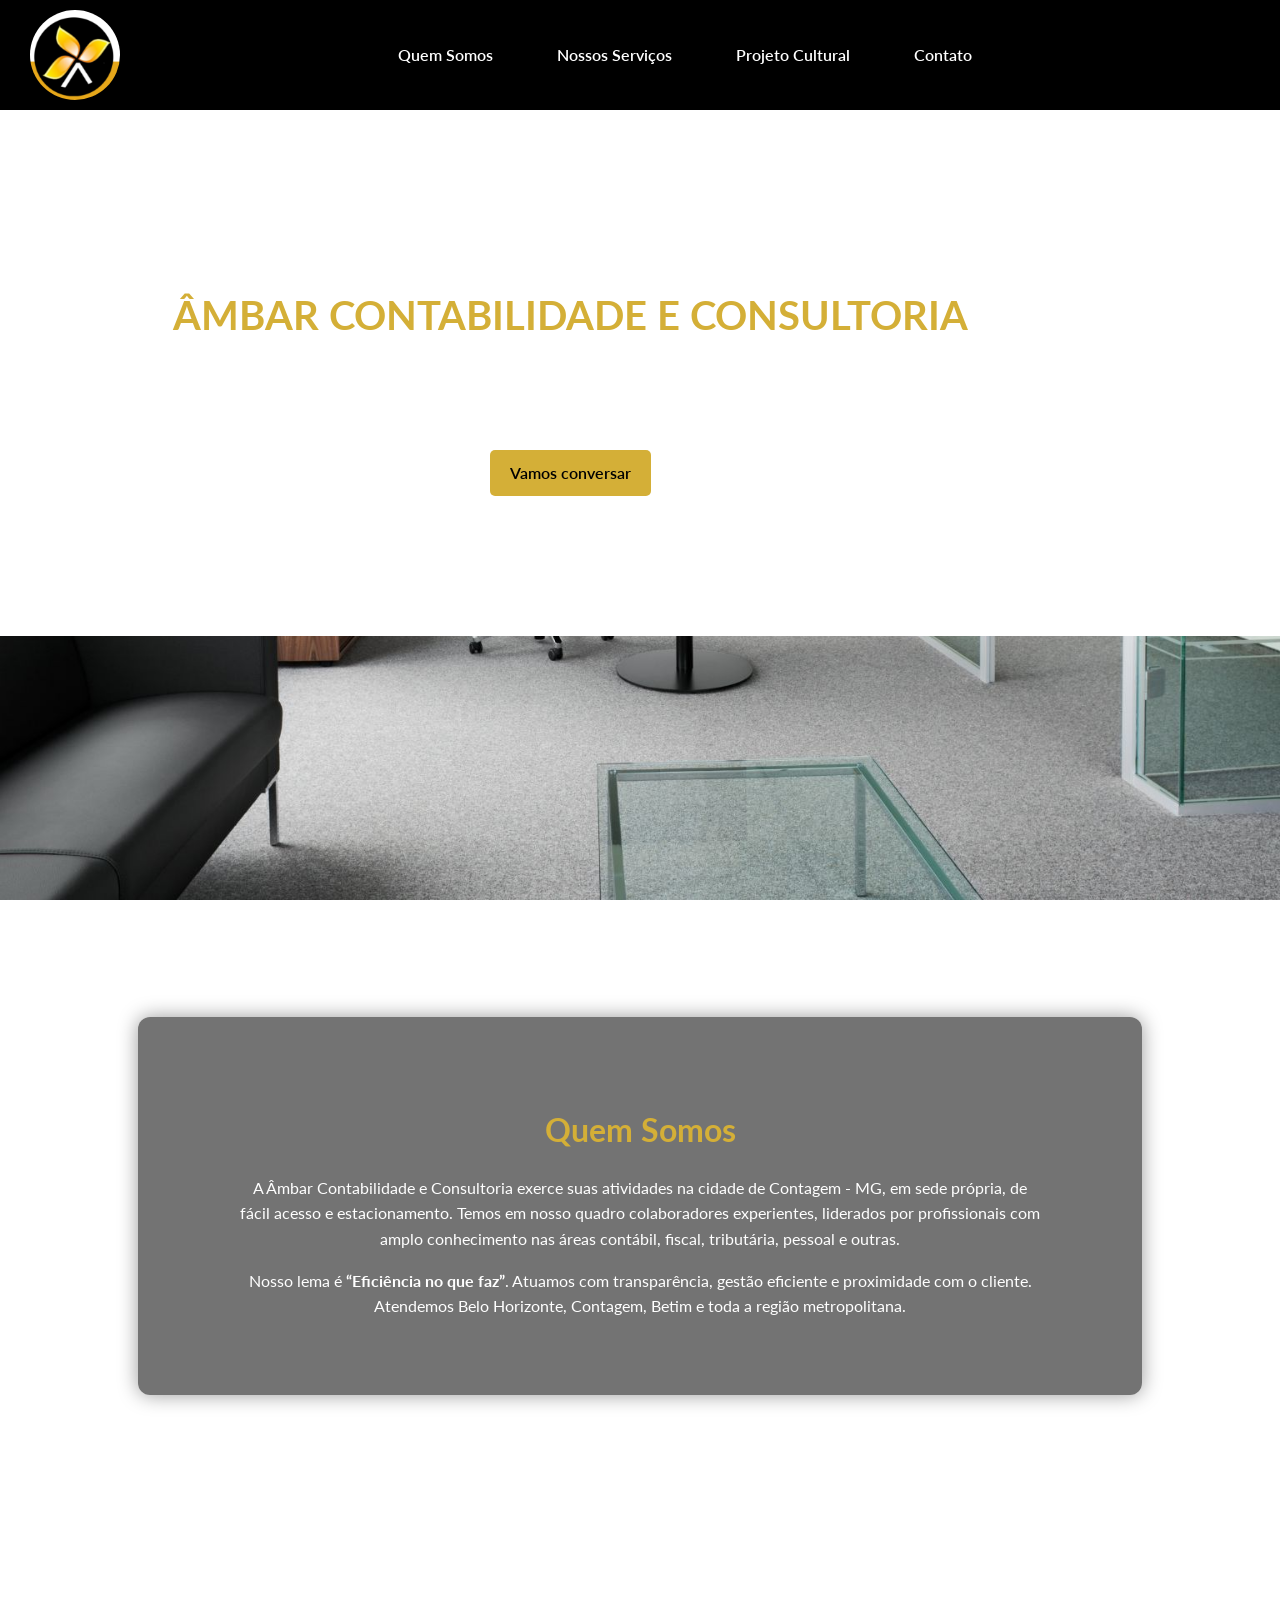
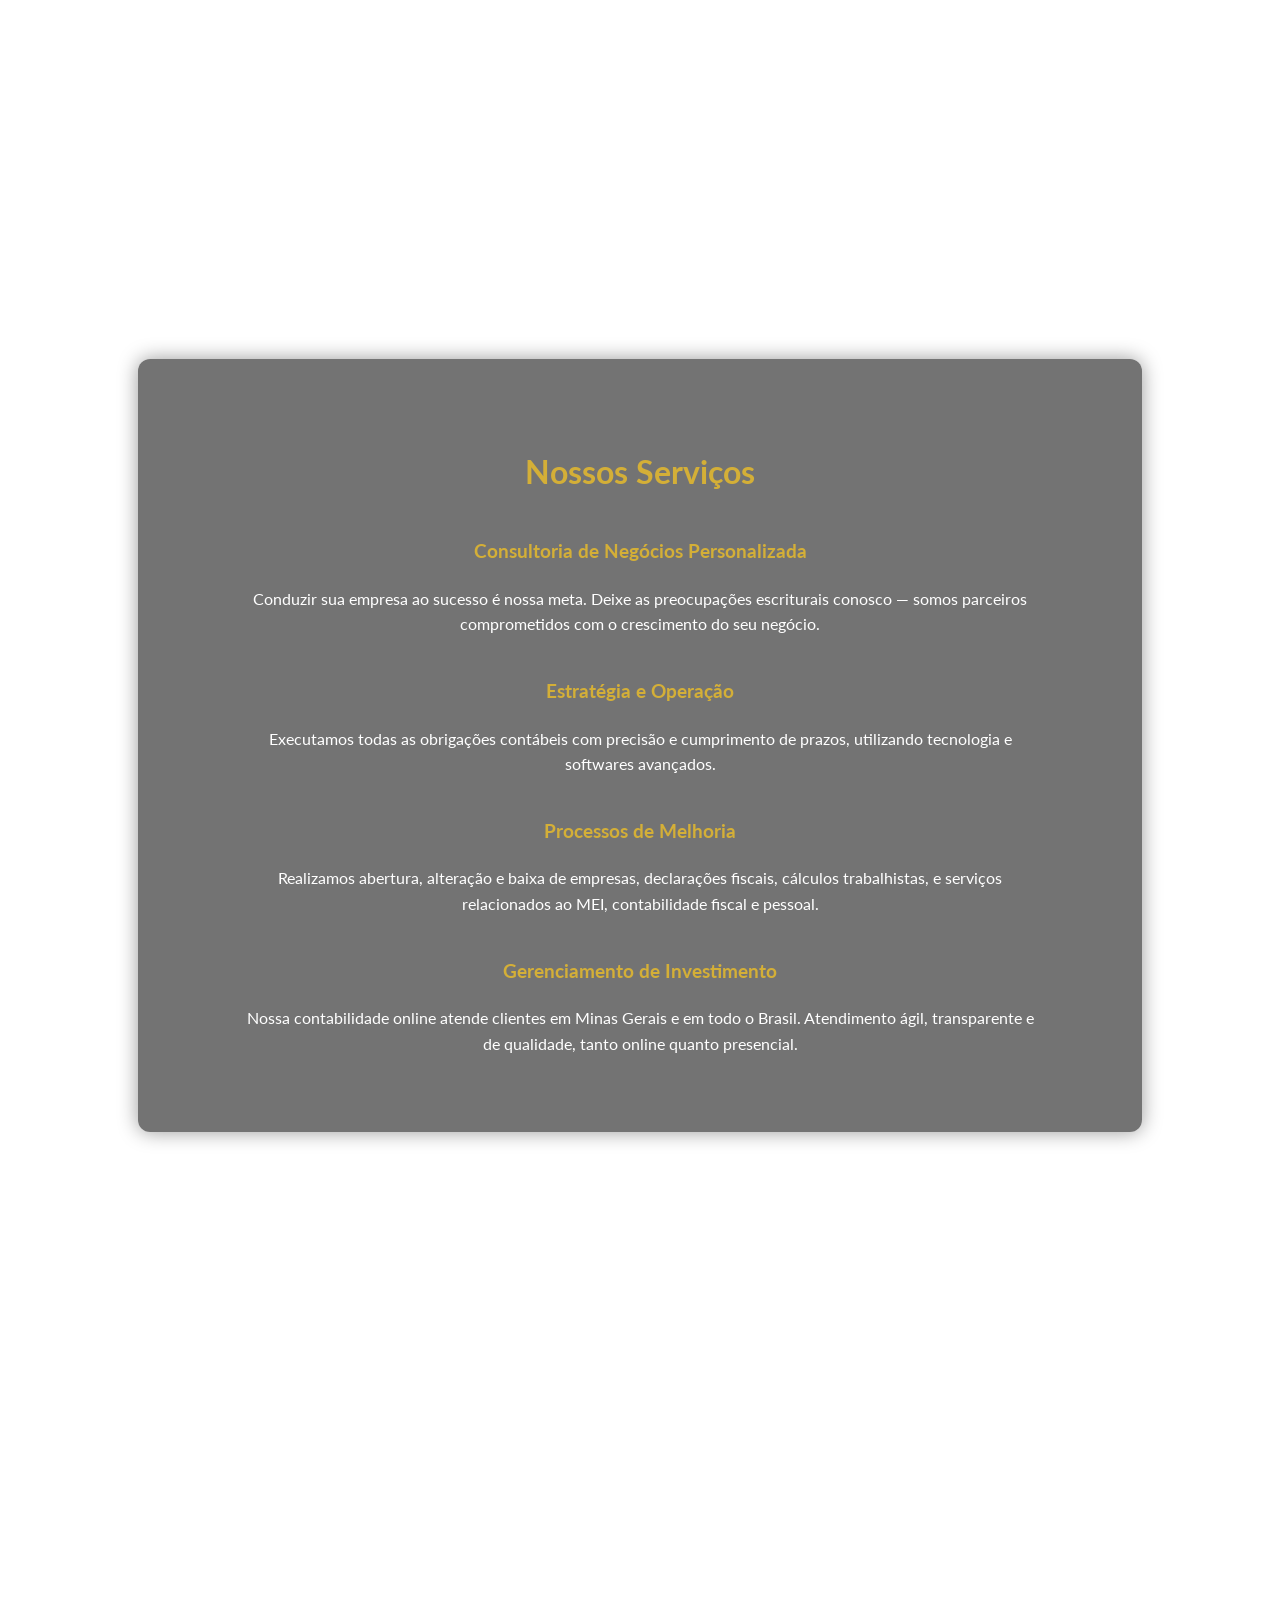
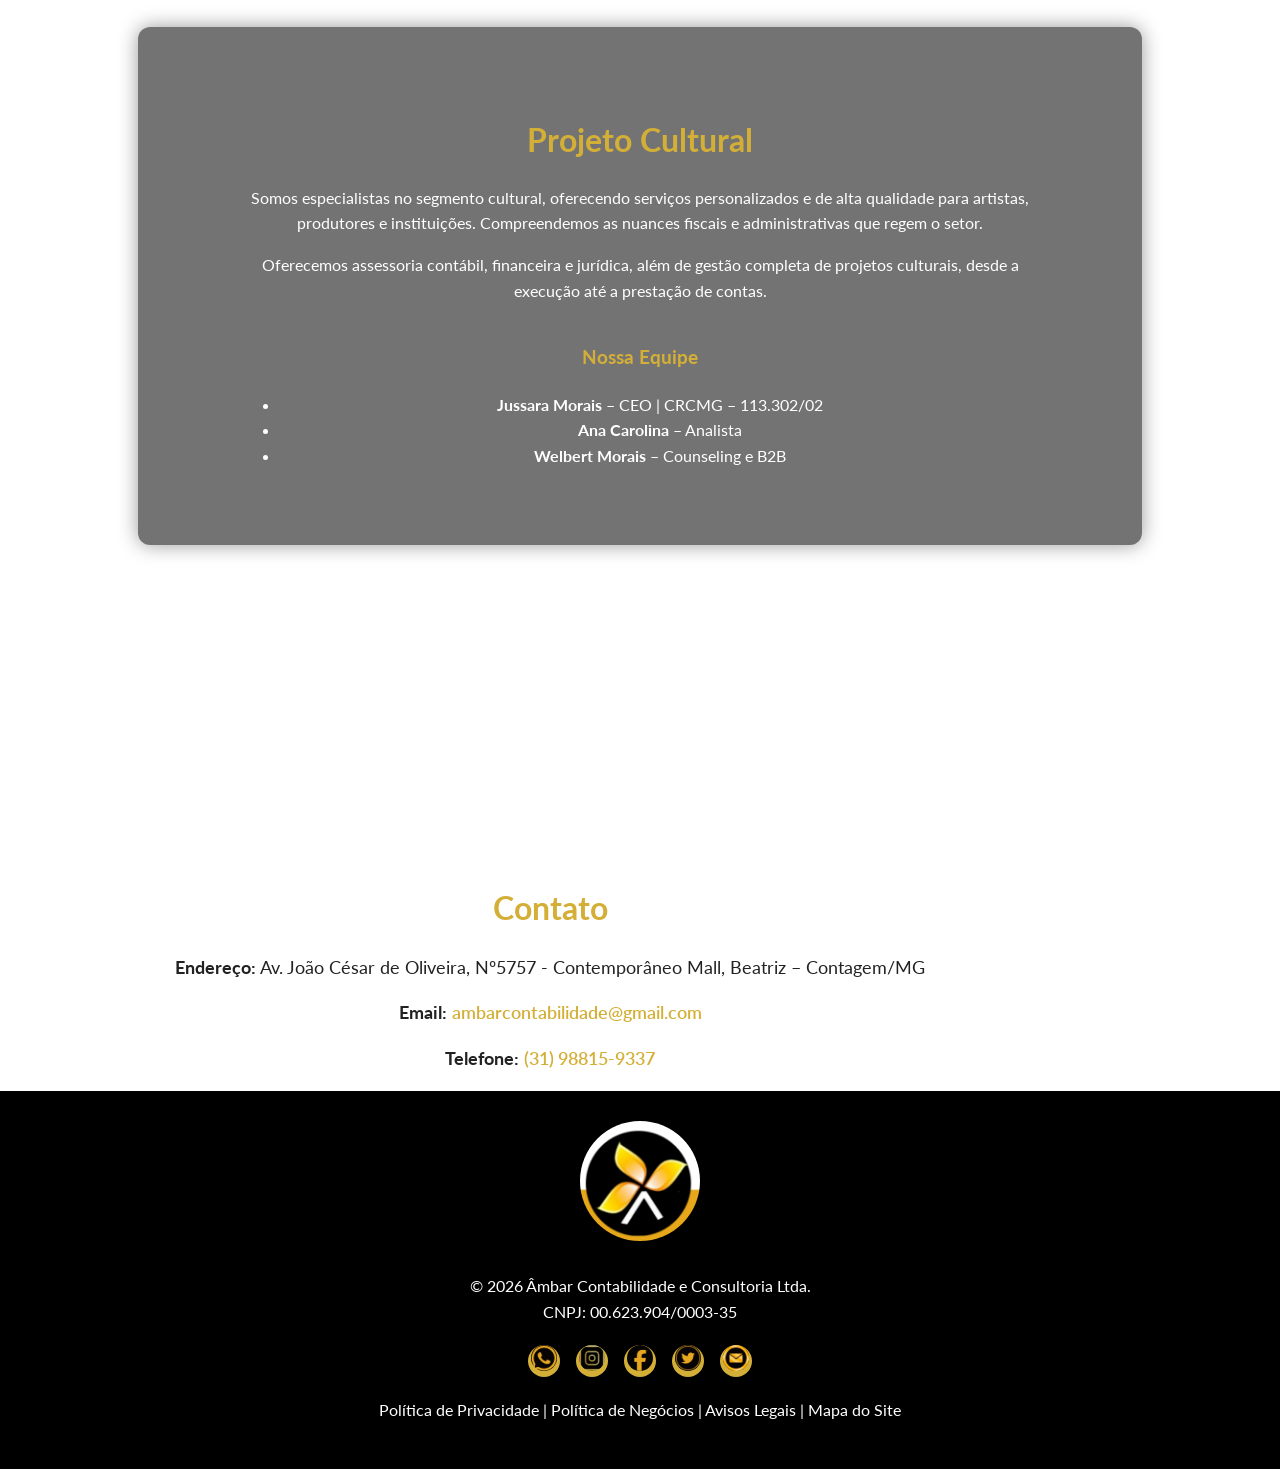
==== commit 9fa72ad7: "segue atualizações" ====
--- a/index.html
+++ b/index.html
@@ -124,7 +124,7 @@
 
 <footer>
   <img src="imagens/logo-ambar.png" alt="Logo Âmbar">
-  <p>© 2025 Âmbar Contabilidade e Consultoria Ltda.<br>
+  <p>© 2026 Âmbar Contabilidade e Consultoria Ltda.<br>
   CNPJ: 00.623.904/0003-35</p>
 
   <div class="social-icons">
--- a/style.css
+++ b/style.css
@@ -170,7 +170,7 @@
 footer img {
   width: 120px;
   margin-bottom: 10px;
-  border-radius: 15%;
+  border-radius: 50%;
 }
 
 .social-icons {
@@ -679,3 +679,4 @@
   margin: 0;
   padding: 0;
 }
+
